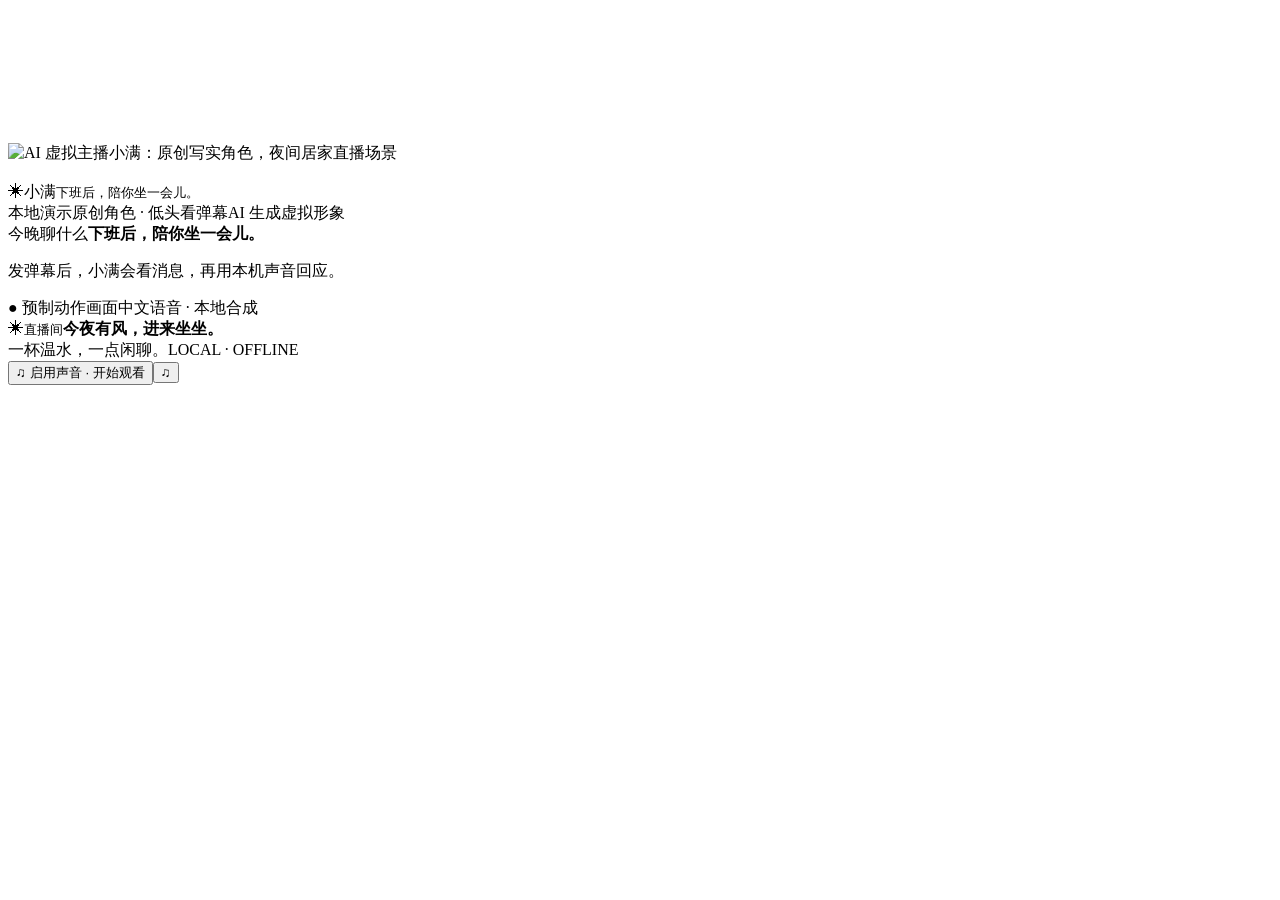
==== studio/static/stage.html @ a9f14aab "Add responsive original avatar poses" ====
<!doctype html><html lang="zh-CN"><head><meta charset="utf-8"><meta name="viewport" content="width=device-width,initial-scale=1"><title>小满 · 直播画面</title><link rel="stylesheet" href="/static/stage.css?v=0.4.0"><script defer src="/static/stage.js?v=0.4.0"></script></head>
<body data-action="idle"><div class="scene" id="scene">
<img class="avatar-photo" src="/static/character-xiaoman-v3.jpg" alt="AI 虚拟主播小满：原创写实角色，夜间居家直播场景" fetchpriority="high">
<video id="video-a" class="character-video" muted playsinline preload="auto" aria-hidden="true"></video><video id="video-b" class="character-video" muted playsinline preload="auto" aria-hidden="true"></video>
<div class="pose-stack" id="pose-stack" aria-hidden="true"><img id="pose-frame" class="pose-frame" alt=""><img id="pose-wave-a" class="pose-frame wave-frame" alt=""><img id="pose-wave-b" class="pose-frame wave-frame" alt=""></div>
<div class="stage-brand"><span class="stage-leaf">✳</span><span id="stage-name">小满</span><small id="stage-byline">下班后，陪你坐一会儿。</small></div>
<div class="stage-badges"><span id="live-indicator"><i></i> 本地演示</span><span id="mode-badge">原创角色 · 低头看弹幕</span><span>AI 生成虚拟形象</span></div>
<div class="scene-card" id="scene-card"><span class="scene-card-label" id="scene-card-label">今晚聊什么</span><strong id="scene-card-title">下班后，陪你坐一会儿。</strong><p id="scene-card-description">发弹幕后，小满会看消息，再用本机声音回应。</p><div class="scene-card-meta"><span>● 预制动作画面</span><span>中文语音 · 本地合成</span></div></div>
<div class="viewer-message" id="viewer-message"><span class="viewer-message-mark">✳</span><span class="viewer-message-body"><small id="viewer-name">直播间</small><strong id="viewer-text">今夜有风，进来坐坐。</strong></span></div>
<div class="stage-message" id="stage-message"></div>
<div class="subtitle" id="subtitle"></div>
<div class="stage-footer"><span>一杯温水，一点闲聊。</span><span id="stage-connection">LOCAL · OFFLINE</span></div>
<button id="enable-audio" class="enable-audio">♫ 启用声音 · 开始观看</button><button id="mute-audio" class="mute-audio hidden" title="静音" aria-label="静音">♫</button>
<audio id="speech" preload="auto"></audio>
</div></body></html>
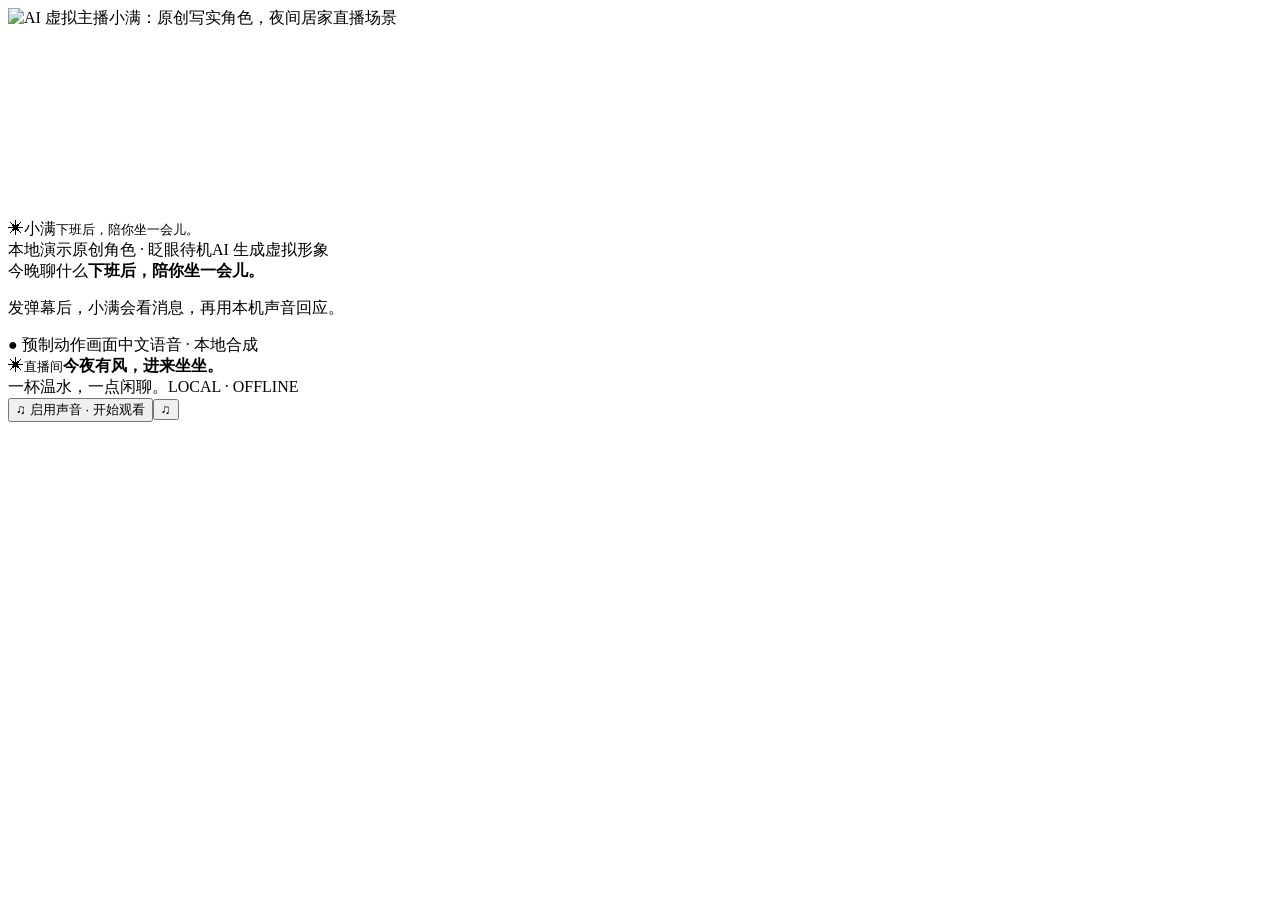
==== commit bd8b0536: "Add offline facial micro-motions" ====
--- a/studio/static/stage.html
+++ b/studio/static/stage.html
@@ -1,10 +1,11 @@
-<!doctype html><html lang="zh-CN"><head><meta charset="utf-8"><meta name="viewport" content="width=device-width,initial-scale=1"><title>小满 · 直播画面</title><link rel="stylesheet" href="/static/stage.css?v=0.4.0"><script defer src="/static/stage.js?v=0.4.0"></script></head>
-<body data-action="idle"><div class="scene" id="scene">
+<!doctype html><html lang="zh-CN"><head><meta charset="utf-8"><meta name="viewport" content="width=device-width,initial-scale=1"><title>小满 · 直播画面</title><link rel="stylesheet" href="/static/stage.css?v=0.5.0"><script defer src="/static/stage.js?v=0.5.0"></script></head>
+<body data-action="idle" data-video-active="false"><div class="scene" id="scene">
 <img class="avatar-photo" src="/static/character-xiaoman-v3.jpg" alt="AI 虚拟主播小满：原创写实角色，夜间居家直播场景" fetchpriority="high">
+<div class="face-motion" id="face-motion" aria-hidden="true"><img class="face-layer blink-layer" src="/static/character-actions/xiaoman-v3-blink.jpg" alt=""><img class="face-layer mouth-layer" src="/static/character-actions/xiaoman-v3-talk.jpg" alt=""></div>
 <video id="video-a" class="character-video" muted playsinline preload="auto" aria-hidden="true"></video><video id="video-b" class="character-video" muted playsinline preload="auto" aria-hidden="true"></video>
 <div class="pose-stack" id="pose-stack" aria-hidden="true"><img id="pose-frame" class="pose-frame" alt=""><img id="pose-wave-a" class="pose-frame wave-frame" alt=""><img id="pose-wave-b" class="pose-frame wave-frame" alt=""></div>
 <div class="stage-brand"><span class="stage-leaf">✳</span><span id="stage-name">小满</span><small id="stage-byline">下班后，陪你坐一会儿。</small></div>
-<div class="stage-badges"><span id="live-indicator"><i></i> 本地演示</span><span id="mode-badge">原创角色 · 低头看弹幕</span><span>AI 生成虚拟形象</span></div>
+<div class="stage-badges"><span id="live-indicator"><i></i> 本地演示</span><span id="mode-badge">原创角色 · 眨眼待机</span><span>AI 生成虚拟形象</span></div>
 <div class="scene-card" id="scene-card"><span class="scene-card-label" id="scene-card-label">今晚聊什么</span><strong id="scene-card-title">下班后，陪你坐一会儿。</strong><p id="scene-card-description">发弹幕后，小满会看消息，再用本机声音回应。</p><div class="scene-card-meta"><span>● 预制动作画面</span><span>中文语音 · 本地合成</span></div></div>
 <div class="viewer-message" id="viewer-message"><span class="viewer-message-mark">✳</span><span class="viewer-message-body"><small id="viewer-name">直播间</small><strong id="viewer-text">今夜有风，进来坐坐。</strong></span></div>
 <div class="stage-message" id="stage-message"></div>
